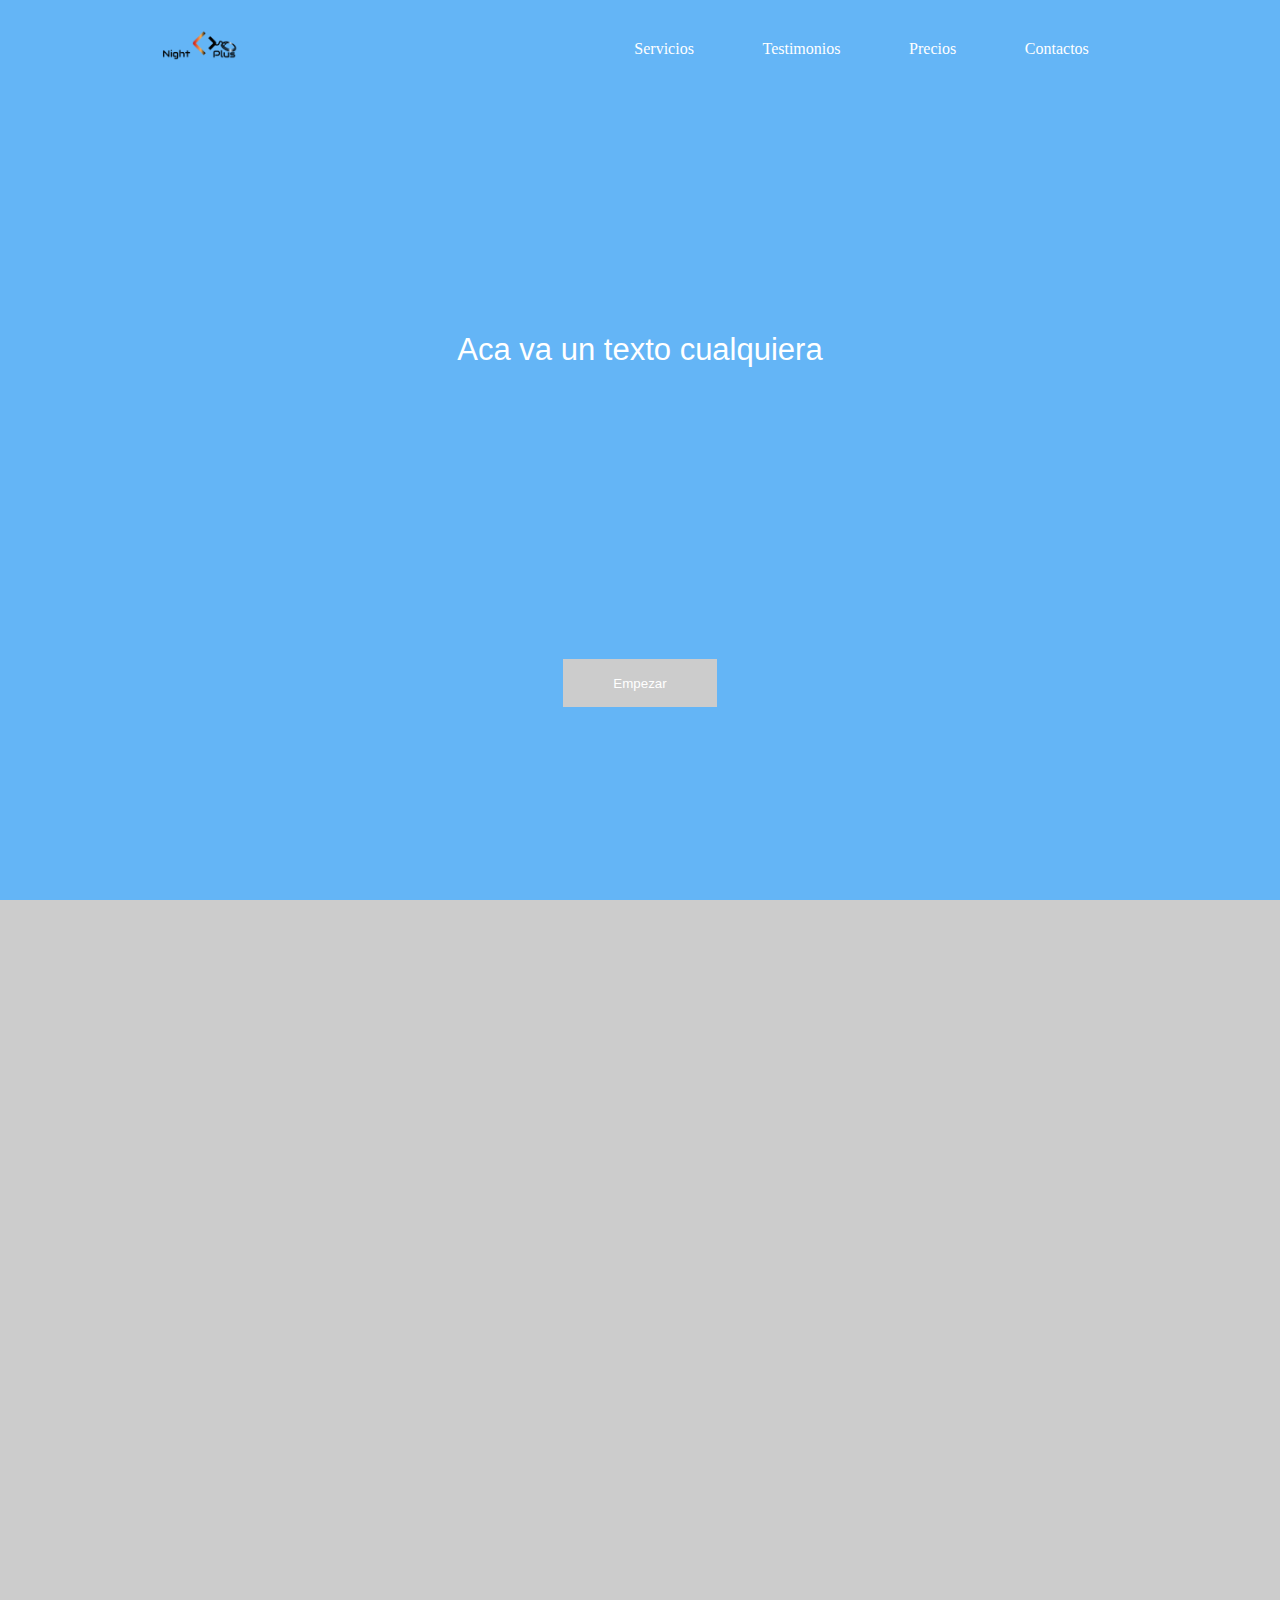
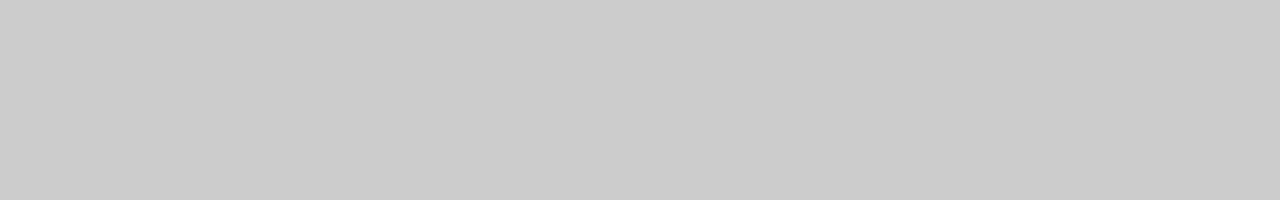
==== NightPlus - Cliente/index.html @ 623289ee "Plantilla landing page" ====
<html>
<head>
	<title>Night Plus | Inicio</title>
	<link rel="stylesheet" type="text/css" href="css/index.css">
</head>
<body>
	<section id="cabecera" >
		<div id="cabecera-menu">
			<div id="contenedor-logo">
				<img src="imagenes/logo.png"/>
			</div>
			<div id="contenedor-menu">
				<ul id="menu-principal">
					<li><a href="#servicios">Servicios</a></li>
					<li><a href="#">Testimonios</a></li>
					<li><a href="#">Precios</a></li>
					<li><a href="#">Contactos</a></li>
				</ul>
			</div>
		</div>

		<div id="cuerpo-cabecera">
			<div id="texto-cabecera">
				<label> Aca va un texto cualquiera</label>
			</div>
			<div id="boton-cabecera">
				<button>Empezar</button>
			</div>
		</div>
	</section>


	<section id="servicios">

	</section>

</body>
</html>
---- NightPlus - Cliente/css/index.css ----
/*Width: Ancho
  Height: Alto

  */


/*Estilos del body*/
body{
	/*Quitar el margen*/
	margin: 0;
}




/*Estilos del section cabecera*/
#cabecera{
 	/*Color de fondo*/
	background-color: #64B5F6;
	/*Alto del section 100% del viewport*/
	height: 100vh;
}


#contenedor-logo{
	width: 7%;
	float: left;
}

#contenedor-logo img{
	width: 100%;
}

#cabecera-menu{
	    display: flex;
    justify-content: space-around;
}

#contenedor-menu{
	width: 44%;
	    height: 97px;
    display: flex;
    align-items: center;
}

/*Estilos del menu principal, cabecera*/
#menu-principal{
	/*Quitamos los puntos de la lista*/
	list-style: none;
	display: flex;
    justify-content: space-around;
    width: 100%;
}

#menu-principal li a{
	    text-decoration: none;
    color: #fff;
    font-size: 16px;

}


/*Aqui finaliza los estilos de los componentes de la cabecera*/



/*Aqui empiezan ls estilos de los componentes de servicios*/

#servicios{
	background-color: #ccc;
	height: 100vh;
}

#cuerpo-cabecera{
	    height: 74vh;
    display: flex;
    flex-direction: column;
    justify-content: space-around;
    align-items: center;
    padding-top: 7%;
}

#texto-cabecera{
	color: #fff;
    font-size: 31px;
    font-family: sans-serif;
}

#boton-cabecera{
	width: 40%;
	text-align: center;
}
#boton-cabecera button{
	    width: 30%;
    height: 48px;
    background: #ccc;
    border: 0;
    color: #fff;
}

/*Aqui finaliza los estilos de los componentes de los servicios*/
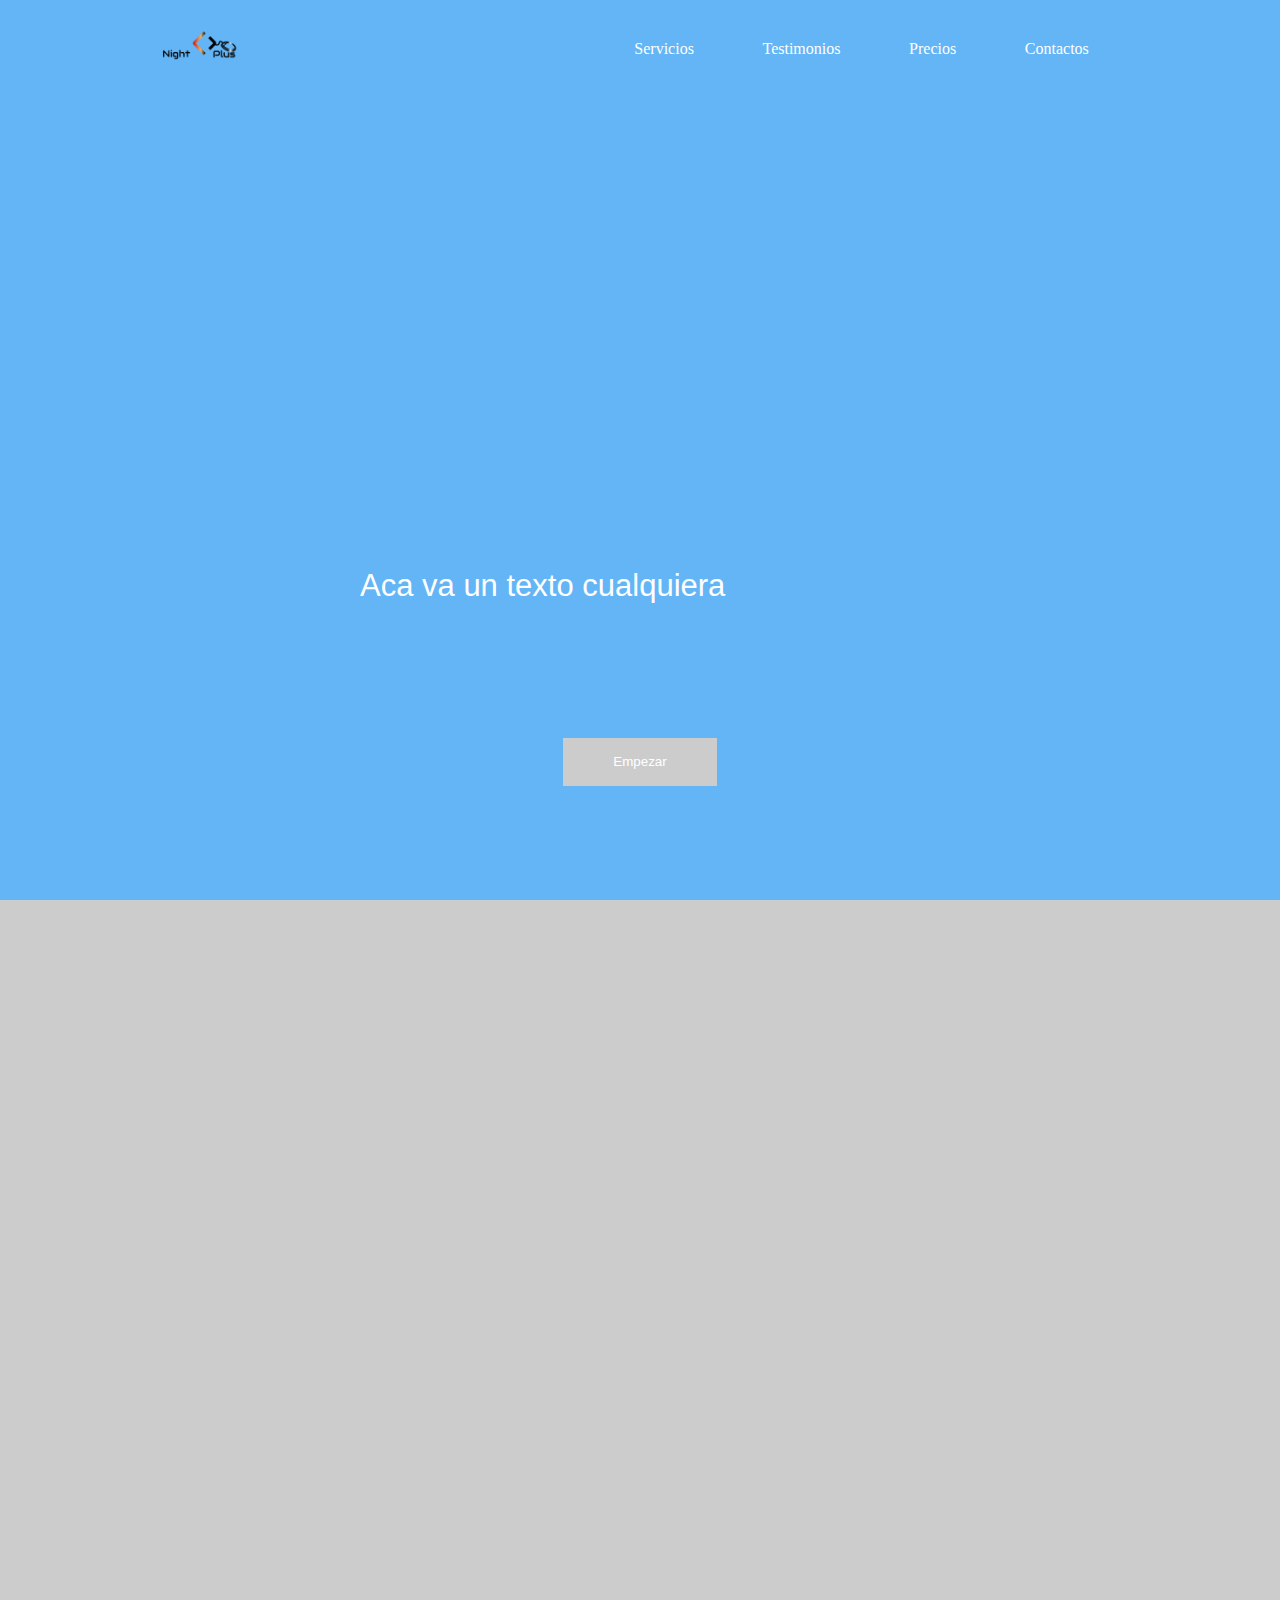
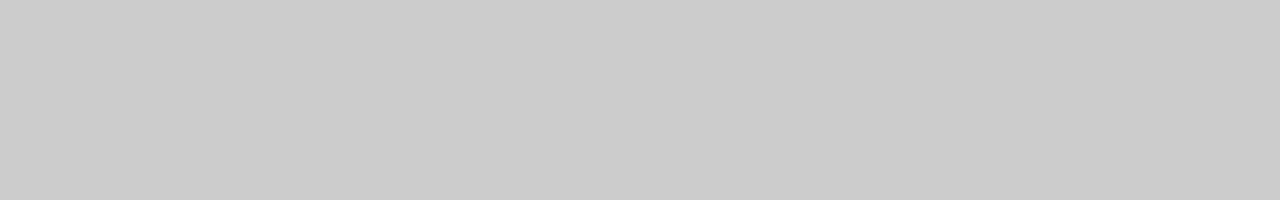
==== commit 462cb7e3: "Copia de loggro" ====
--- a/NightPlus - Cliente/index.html
+++ b/NightPlus - Cliente/index.html
@@ -21,6 +21,8 @@
 
 		<div id="cuerpo-cabecera">
 			<div id="texto-cabecera">
+				<iframe width="560" height="315" src="https://www.youtube.com/embed/cs9oocUa8Es" frameborder="0" allowfullscreen></iframe>
+				<br>
 				<label> Aca va un texto cualquiera</label>
 			</div>
 			<div id="boton-cabecera">
@@ -31,7 +33,8 @@
 
 
 	<section id="servicios">
-
+	
+        
 	</section>
 
 </body>
